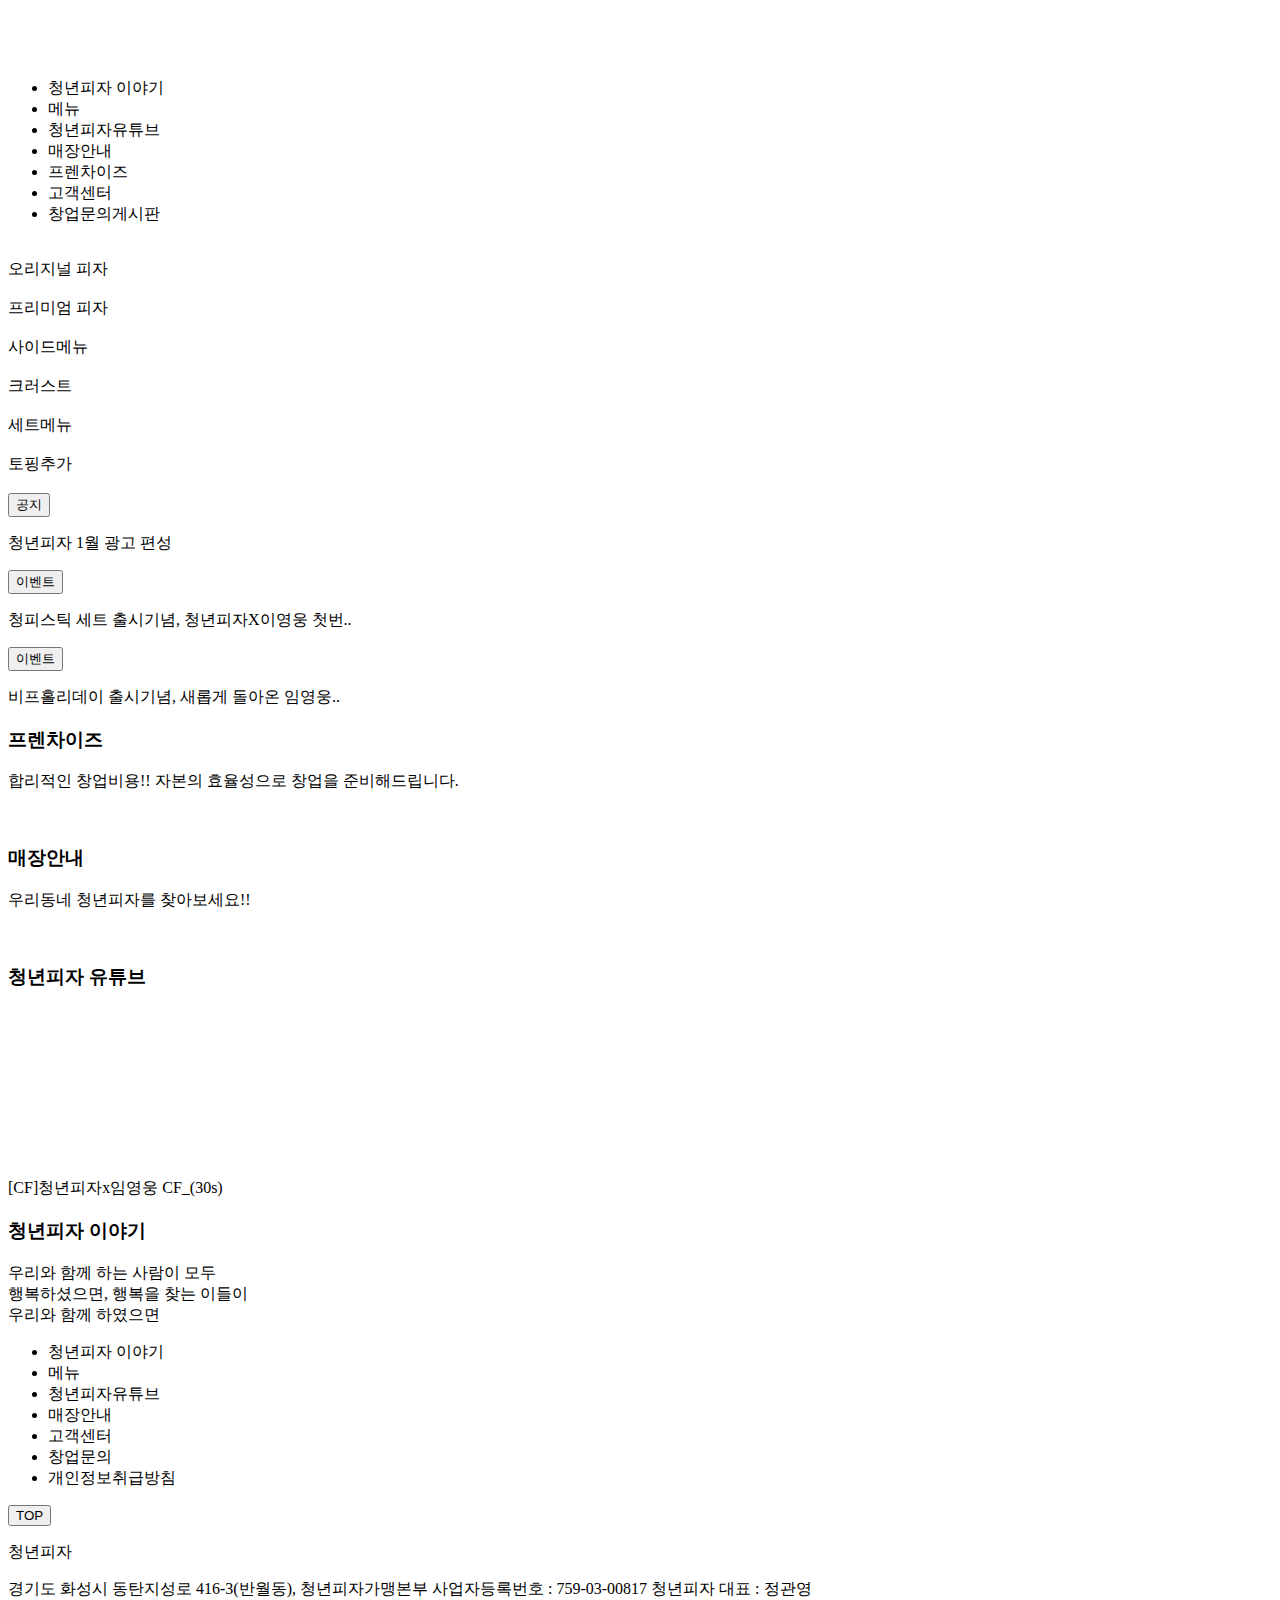
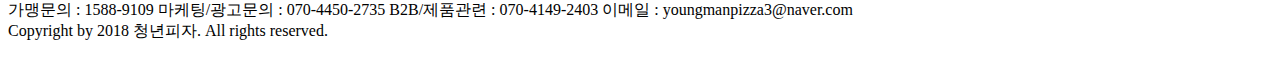
==== 2th_clone/index.html @ b3608a3c "Rename index.html to 2th_clone/index.html" ====
<!DOCTYPE html>
<html lang="ko" dir="ltr">

<head>
  <meta charset="utf-8">
  <title>Yoon_HellCoding_02</title>
  <link rel="stylesheet" type="text/css" href="style_ver2.css">

</head>

<body>
  <header>

    <section class="top_">
      <div>
        <img src="img/contact.jpg" alt="">
      </div>

      <div>
        <img src="img/logo.png" alt="">
      </div>

      <div>
        <img src="img/sns_f.png" alt="">
        <img src="img/sns_i.png" alt="">
        <img src="img/sns_y.png" alt="">
      </div>
    </section>

    <nav>
      <section>
        <ul>
          <li>청년피자 이야기</li>
          <li>메뉴</li>
          <li>청년피자유튜브</li>
          <li>매장안내</li>
          <li>프렌차이즈</li>
          <li>고객센터</li>
          <li>창업문의게시판</li>
        </ul>
      </section>
    </nav>

  </header>


  <main>

    <div class="main_img"></div>

    <section>

      <div>
        <img src="img/menu_icon1.png" alt="">
        <br><span>오리지널 피자</span>
      </div>

      <div>
        <img src="img/menu_icon2.png" alt="">
        <br><span>프리미엄 피자</span>
      </div>

      <div>
        <img src="img/menu_icon3.png" alt="">
        <br><span>사이드메뉴</span>
      </div>

      <div>
        <img src="img/menu_icon4.png" alt="">
        <br><span>크러스트</span>
      </div>

      <div>
        <img src="img/menu_icon5.png" alt="">
        <br><span>세트메뉴</span>
      </div>

      <div>
        <img src="img/menu_icon6.png" alt="">
        <br><span>토핑추가</span>
      </div>

    </section>
  </main>

  <div class="empty"></div>

  <article class="notice">

    <section>

      <img src="img/notice.png" alt="">

      <div>
        <button>공지</button><br>
        <p>청년피자 1월 광고 편성</p>
      </div>

      <div>
        <button>이벤트</button><br>
        <p>청피스틱 세트 출시기념, 청년피자X이영웅 첫번..</p>
      </div>

      <div>
        <button>이벤트</button><br>
        <p>비프홀리데이 출시기념, 새롭게 돌아온 임영웅..</p>
      </div>

    </section>

  </article>


  <article class="fran">
    <div class="move_fran">

      <section>

        <div>
          <h3>프렌차이즈</h3>
          <p>합리적인 창업비용!! 자본의 효율성으로 창업을 준비해드립니다.</p>
          <img src="img/link_icon1.png" alt="">
        </div>

        <div>
          <h3>매장안내</h3>
          <p>우리동네 청년피자를 찾아보세요!!</p>
          <img src="img/link_icon2.png" alt="">
        </div>

      </section>

      <section>

        <div class="">
          <h3>청년피자 유튜브</h3>
          <iframe src="https://www.youtube.com/embed/B-Bwfik5QbI" frameborder="0" allowfullscreen=""></iframe>
          <p>[CF]청년피자x임영웅 CF_(30s)</p>
        </div>

        <div>
          <h3>청년피자 이야기</h3>
          <p>우리와 함께 하는 사람이 모두<br>
            행복하셨으면, 행복을 찾는 이들이 <br>
            우리와 함께 하였으면</p>
        </div>
      </section>

    </div>
  </article>


<footer>
  <section>

      <nav>
          <ul>
            <li>청년피자 이야기</li>
            <li>메뉴</li>
            <li>청년피자유튜브</li>
            <li>매장안내</li>
            <li>고객센터</li>
            <li>창업문의</li>
            <li>개인정보취급방침</li>
          </ul>
      </nav>

    <button>TOP</button>

  </section>
</footer>
  <body>

<article class="last_article">

  <section>

    <div class="">
      <p>청년피자</p>
      <span>경기도 화성시 동탄지성로 416-3(반월동), 청년피자가맹본부 사업자등록번호 : 759-03-00817 청년피자 대표 : 정관영</span><br>
      <span>가맹문의 : 1588-9109 마케팅/광고문의 : 070-4450-2735 B2B/제품관련 : 070-4149-2403 이메일 : youngmanpizza3@naver.com</span><br>
      <span>Copyright by 2018 청년피자. All rights reserved.</span>
    </div>

    <img src="img/f_logo.png" alt="">

  </section>

</article>
</html>
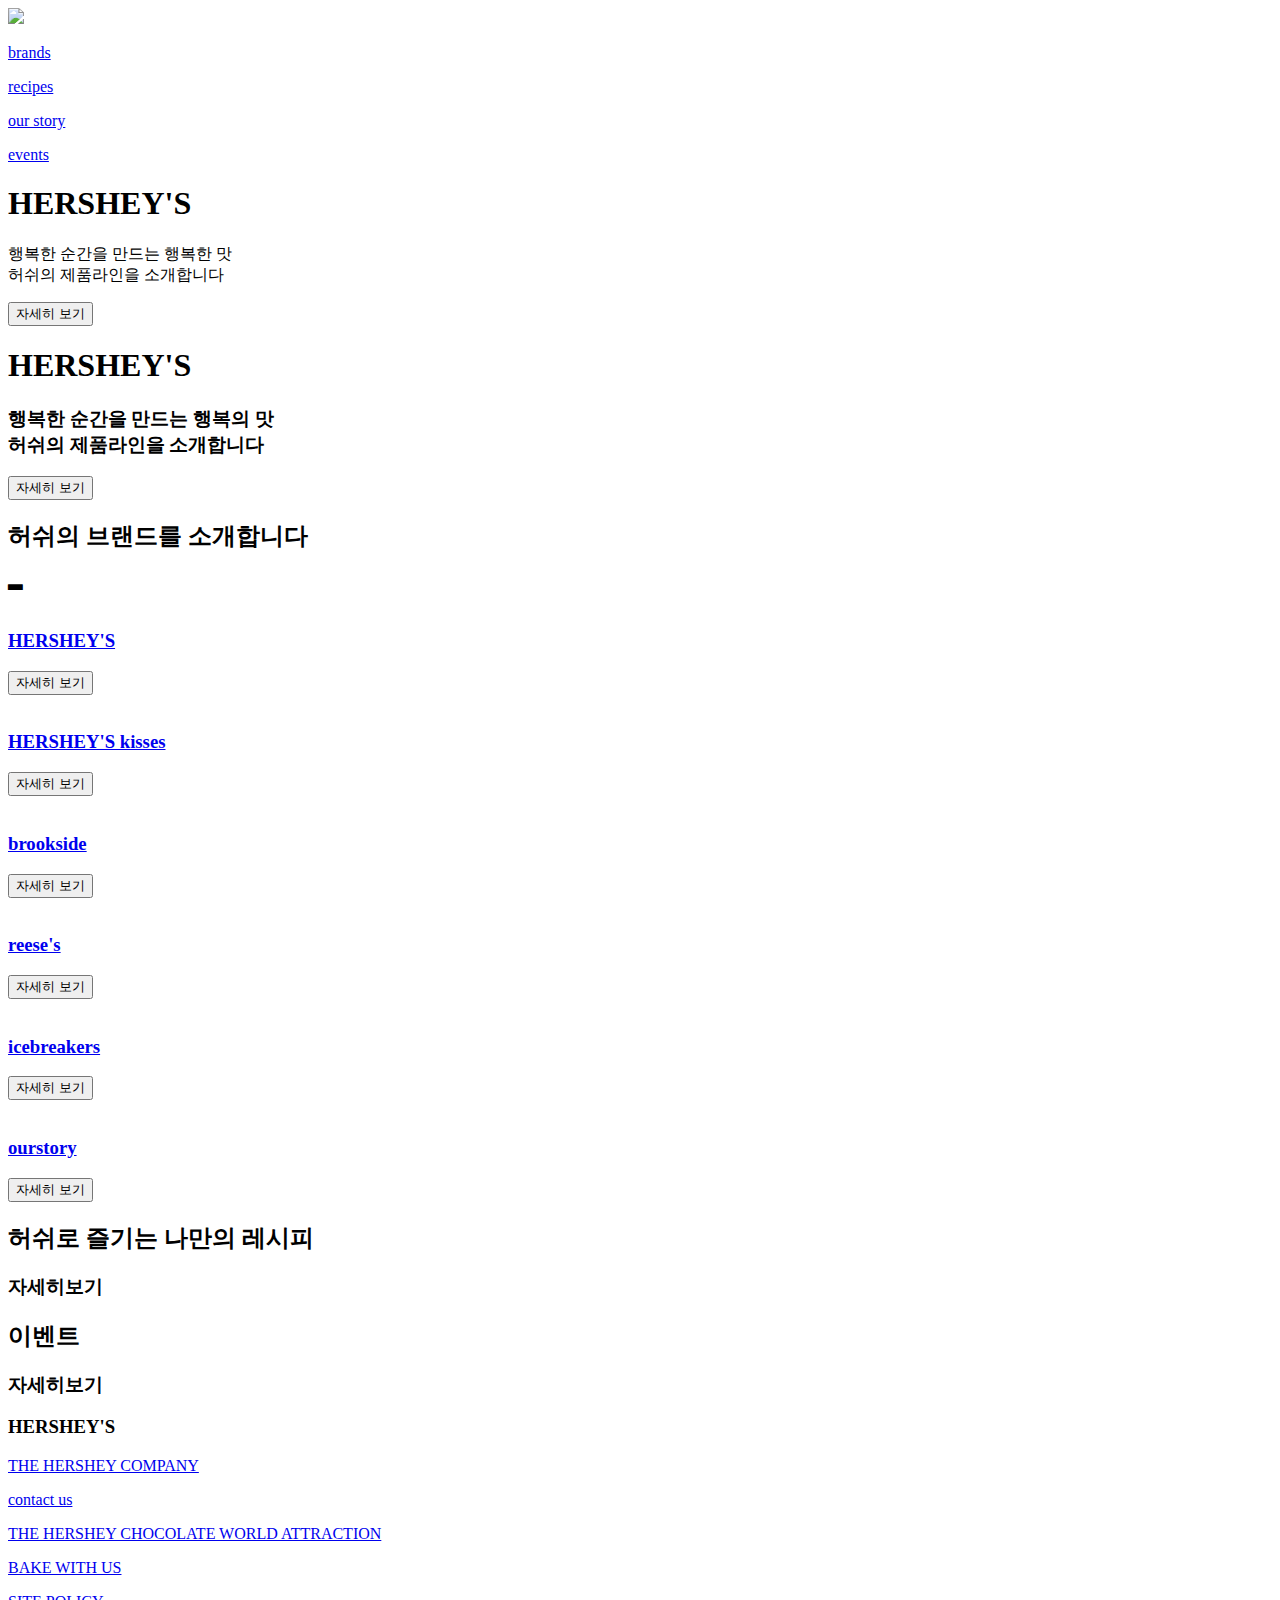
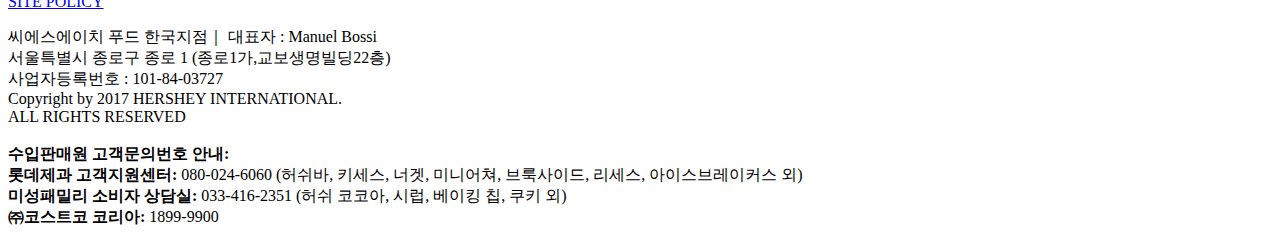
==== commit 6c6f244d: "Rename index.html to 2th_clone/index.html" ====
--- a/2th_clone/index.html
+++ b/2th_clone/index.html
@@ -2,189 +2,201 @@
 <html lang="ko" dir="ltr">
 
 <head>
+  <meta name="viewport" content="width=device-width, initial-scale=1, maximum-scale=3.0">
   <meta charset="utf-8">
-  <title>Yoon_HellCoding_02</title>
-  <link rel="stylesheet" type="text/css" href="style_ver2.css">
+  <title>Yoon_HellCoding_default</title>
+  <link rel="stylesheet" type="text/css" href="style.css">
+  <script src="https://kit.fontawesome.com/684e97b7f2.js" crossorigin="anonymous"></script>
 
 </head>
 
 <body>
+
+  <!-- ----------------------------------- start ---------------------------- -->
+
+  <!-- 헤더-->
   <header>
-
-    <section class="top_">
+    <nav>
+      <span><i class="fas fa-bars"></i></span>
+      <div class="menu_bar">
+        <a href="#"><img src="https://www.thehersheycompany.com/content/dam/corporate-us/Corporate_international/ko_kr/images/header/hs-logofranchise.png"></a>
+        <p><a href="#">brands</a></p>
+        <p><a href="#">recipes</a></p>
+        <p><a href="#">our story</a></p>
+        <p><a href="#">events</a></p>
+      </div>
+
+      <div class="sns_icons">
+        <a href="#"><i class="fab fa-facebook-f"></i></a>
+        <a href="#"><i class="fab fa-instagram"></i></a>
+        <a href="#"><i class="fab fa-youtube"></i></a>
+
+      </div>
+    </nav>
+  </header>
+  <!-- 메인-->
+  <main>
+    <section>
       <div>
-        <img src="img/contact.jpg" alt="">
+        <h1>HERSHEY'S</h1>
+        <p>행복한 순간을 만드는 행복한 맛<br>허쉬의 제품라인을 소개합니다</p>
+        <button>자세히 보기</button>
       </div>
-
-      <div>
-        <img src="img/logo.png" alt="">
-      </div>
-
-      <div>
-        <img src="img/sns_f.png" alt="">
-        <img src="img/sns_i.png" alt="">
-        <img src="img/sns_y.png" alt="">
-      </div>
-    </section>
-
-    <nav>
-      <section>
-        <ul>
-          <li>청년피자 이야기</li>
-          <li>메뉴</li>
-          <li>청년피자유튜브</li>
-          <li>매장안내</li>
-          <li>프렌차이즈</li>
-          <li>고객센터</li>
-          <li>창업문의게시판</li>
-        </ul>
-      </section>
-    </nav>
-
-  </header>
-
-
-  <main>
-
-    <div class="main_img"></div>
-
-    <section>
-
-      <div>
-        <img src="img/menu_icon1.png" alt="">
-        <br><span>오리지널 피자</span>
-      </div>
-
-      <div>
-        <img src="img/menu_icon2.png" alt="">
-        <br><span>프리미엄 피자</span>
-      </div>
-
-      <div>
-        <img src="img/menu_icon3.png" alt="">
-        <br><span>사이드메뉴</span>
-      </div>
-
-      <div>
-        <img src="img/menu_icon4.png" alt="">
-        <br><span>크러스트</span>
-      </div>
-
-      <div>
-        <img src="img/menu_icon5.png" alt="">
-        <br><span>세트메뉴</span>
-      </div>
-
-      <div>
-        <img src="img/menu_icon6.png" alt="">
-        <br><span>토핑추가</span>
-      </div>
-
-    </section>
+    </section>
+    <div class="indicator__">
+      <a href><i class="fas fa-chevron-circle-left"></i></a>
+      <a href><i class="fas fa-chevron-circle-right"></i></a>
+    </div>
   </main>
 
-  <div class="empty"></div>
-
-  <article class="notice">
-
-    <section>
-
-      <img src="img/notice.png" alt="">
-
-      <div>
-        <button>공지</button><br>
-        <p>청년피자 1월 광고 편성</p>
-      </div>
-
-      <div>
-        <button>이벤트</button><br>
-        <p>청피스틱 세트 출시기념, 청년피자X이영웅 첫번..</p>
-      </div>
-
-      <div>
-        <button>이벤트</button><br>
-        <p>비프홀리데이 출시기념, 새롭게 돌아온 임영웅..</p>
-      </div>
-
-    </section>
-
-  </article>
-
-
-  <article class="fran">
-    <div class="move_fran">
-
-      <section>
-
-        <div>
-          <h3>프렌차이즈</h3>
-          <p>합리적인 창업비용!! 자본의 효율성으로 창업을 준비해드립니다.</p>
-          <img src="img/link_icon1.png" alt="">
-        </div>
-
-        <div>
-          <h3>매장안내</h3>
-          <p>우리동네 청년피자를 찾아보세요!!</p>
-          <img src="img/link_icon2.png" alt="">
-        </div>
-
-      </section>
-
-      <section>
-
-        <div class="">
-          <h3>청년피자 유튜브</h3>
-          <iframe src="https://www.youtube.com/embed/B-Bwfik5QbI" frameborder="0" allowfullscreen=""></iframe>
-          <p>[CF]청년피자x임영웅 CF_(30s)</p>
-        </div>
-
-        <div>
-          <h3>청년피자 이야기</h3>
-          <p>우리와 함께 하는 사람이 모두<br>
-            행복하셨으면, 행복을 찾는 이들이 <br>
-            우리와 함께 하였으면</p>
-        </div>
-      </section>
-
-    </div>
-  </article>
-
-
-<footer>
-  <section>
-
-      <nav>
-          <ul>
-            <li>청년피자 이야기</li>
-            <li>메뉴</li>
-            <li>청년피자유튜브</li>
-            <li>매장안내</li>
-            <li>고객센터</li>
-            <li>창업문의</li>
-            <li>개인정보취급방침</li>
-          </ul>
-      </nav>
-
-    <button>TOP</button>
-
-  </section>
-</footer>
-  <body>
-
-<article class="last_article">
-
-  <section>
-
-    <div class="">
-      <p>청년피자</p>
-      <span>경기도 화성시 동탄지성로 416-3(반월동), 청년피자가맹본부 사업자등록번호 : 759-03-00817 청년피자 대표 : 정관영</span><br>
-      <span>가맹문의 : 1588-9109 마케팅/광고문의 : 070-4450-2735 B2B/제품관련 : 070-4149-2403 이메일 : youngmanpizza3@naver.com</span><br>
-      <span>Copyright by 2018 청년피자. All rights reserved.</span>
-    </div>
-
-    <img src="img/f_logo.png" alt="">
-
-  </section>
-
-</article>
+  <!-- 허쉬 모바일 노출 영역 text-->
+  <article class="moba__il">
+    <h1>HERSHEY'S</h1>
+    <h3>행복한 순간을 만드는 행복의 맛<br>허쉬의 제품라인을 소개합니다</h3>
+    <button>자세히 보기</button>
+  </article>
+  <!-- 허쉬의 브랜드를 소개합니다. text-->
+  <article class="intro_text">
+    <h2>허쉬의 브랜드를 소개합니다</h2>
+    <span>▃</span>
+  </article>
+
+  <!-- 제품2개 1,2,3번쩨-->
+  <article class="con_1">
+    <section>
+      <a href="#">
+        <img src="https://www.thehersheycompany.com/is/image/content/dam/corporate-us/Corporate_international/ko_kr/images/home/home_hershey.jpg?hei=540&wid=960&fmt=jpg" alt="">
+        <div class="">
+          <h3>HERSHEY'S</h3>
+          <button>자세히 보기</button>
+        </div>
+      </a>
+    </section>
+
+    <section>
+      <a href="#">
+        <img src="https://www.thehersheycompany.com/is/image/content/dam/corporate-us/Corporate_international/ko_kr/images/home/home_kisses.jpg?hei=540&wid=960&fmt=jpg" alt="">
+        <div class="">
+          <h3>HERSHEY'S kisses</h3>
+          <button>자세히 보기</button>
+        </div>
+      </a>
+    </section>
+  </article>
+
+  <article class="con_2">
+    <section>
+      <a href="#">
+        <img src="https://www.thehersheycompany.com/is/image/content/dam/corporate-us/Corporate_international/ko_kr/images/home/home_brookside.jpg?hei=540&wid=960&fmt=jpg" alt="">
+        <div class="">
+          <h3>brookside</h3>
+          <button>자세히 보기</button>
+        </div>
+      </a>
+    </section>
+
+    <section>
+      <a href="#">
+        <img src="https://www.thehersheycompany.com/is/image/content/dam/corporate-us/Corporate_international/ko_kr/images/home/home_reeses.jpg?hei=540&wid=960&fmt=jpg" alt="">
+        <div class="">
+          <h3>reese's</h3>
+          <button>자세히 보기</button>
+        </div>
+      </a>
+    </section>
+  </article>
+
+  <article class="con_3">
+    <section>
+      <a href="#">
+        <img src="https://www.thehersheycompany.com/is/image/content/dam/corporate-us/Corporate_international/ko_kr/images/home/home_icebreakers_v3.jpg?hei=540&wid=960&fmt=jpg" alt="">
+        <div class="">
+          <h3>icebreakers</h3>
+          <button>자세히 보기</button>
+        </div>
+      </a>
+    </section>
+
+    <section>
+      <a href="#">
+        <img src="https://www.thehersheycompany.com/is/image/content/dam/corporate-us/Corporate_international/ko_kr/images/home/home_ourstory.jpg?hei=540&wid=960&fmt=jpg" alt="">
+        <div class="">
+          <h3>ourstory</h3>
+          <button>자세히 보기</button>
+        </div>
+      </a>
+    </section>
+  </article>
+  <!-- 하단 배너-->
+
+  <article class="banner">
+    <div>
+      <section>
+
+        <div class="">
+          <h2>허쉬로 즐기는 나만의 레시피</h2>
+          <h3><span><i class="fas fa-chevron-right"></i></span>자세히보기</h3>
+        </div>
+
+      </section>
+
+      <section>
+
+        <div class="">
+          <h2>이벤트</h2>
+          <h3><span><i class="fas fa-chevron-right"></i></span>자세히보기</h3>
+        </div>
+
+      </section>
+    </div>
+
+    <div class="brown_banner">
+      <h3>HERSHEY'S</h3>
+    </div>
+
+  </article>
+
+
+  <!-- 푸터-->
+  <footer>
+    <div>
+      <section>
+        <a href="#">
+          <p>THE HERSHEY COMPANY</p>
+        </a>
+        <a href="#">
+          <p>contact us</p>
+        </a>
+        <a href="#">
+          <p>THE HERSHEY CHOCOLATE WORLD ATTRACTION</p>
+        </a>
+        <a href="#">
+          <p>BAKE WITH US</p>
+        </a>
+        <a href="#">
+          <p>SITE POLICY</p>
+        </a>
+      </section>
+
+      <section>
+        <p>씨에스에이치 푸드 한국지점｜ 대표자 : Manuel Bossi
+          <br>서울특별시 종로구 종로 1 (종로1가,교보생명빌딩22층)<br>사업자등록번호 : 101-84-03727<br>
+          Copyright by 2017 HERSHEY INTERNATIONAL.<br>ALL RIGHTS RESERVED<br>
+          <br>
+          <b>수입판매원 고객문의번호 안내:</b><br>
+          <b>롯데제과 고객지원센터:</b> 080-024-6060 (허쉬바, 키세스, 너겟, 미니어쳐, 브룩사이드, 리세스, 아이스브레이커스 외)
+          <br><b>미성패밀리 소비자 상담실:</b> 033-416-2351 (허쉬 코코아, 시럽, 베이킹 칩, 쿠키 외)<br> <b>㈜코스트코 코리아:</b> 1899-9900
+        </p>
+      </section>
+    </div>
+
+    <section>
+      <div><a href="#"><i class="fab fa-facebook-f"></i></a></div>
+      <div><a href="#"><i class="fab fa-instagram"></i></a></div>
+      <div><a href="#"><i class="fab fa-youtube"></i></a></div>
+    </section>
+  </footer>
+
+</body>
+
 </html>
